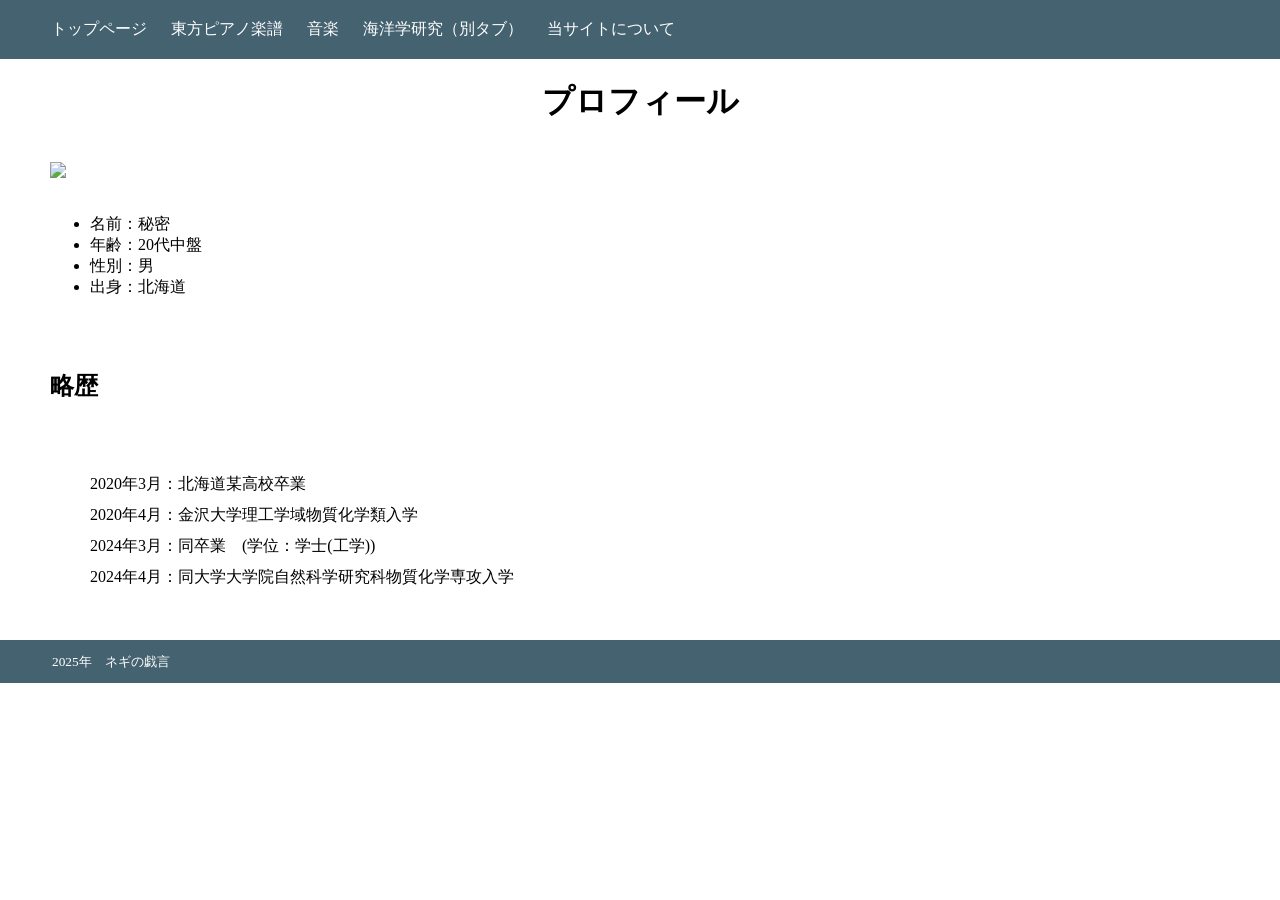
==== about.html @ 2ca79611 "Update navigation links in about.html" ====
<!DOCTYPE html>
<html lang="ja">
 <head>
   <meta charset="UTF-8">
   <title>ネギの戯言</title>
   <meta name="description" content="東方と海洋学と音楽と">
   <meta name="keywords" content="海洋,東方,ピアノ,音楽理論">
   <link rel="stylesheet" href="about.css">
 </head>
 <body>
   <header>
     <ul>
       <li><a href="index.html">トップページ</a></li>
       <li><a href="touhou.html">東方ピアノ楽譜</a></li>
       <li><a href="music.html">音楽</a></li>
       <li><a href="ocean.html">海洋学研究（別タブ）</a></li>
       <li><a href="about.html">当サイトについて</a></li>
     </ul>
   </header>
   <main>
     <h1>プロフィール</h1>
     <p>
       <img class="img1"><img src="profile.png"></img>
       <ul>
         <li>名前：秘密</li>
         <li>年齢：20代中盤</li>
         <li>性別：男</li>
         <li>出身：北海道</li>
       </ul>
     </p>
     <div class="profile">
       <h2>略歴</h2>
       <p>
         <ul>
           <li>2020年3月：北海道某高校卒業</li>
           <li>2020年4月：金沢大学理工学域物質化学類入学</li>
           <li>2024年3月：同卒業&emsp;(学位：学士(工学))</li>
           <li>2024年4月：同大学大学院自然科学研究科物質化学専攻入学</li>
         </ul>        
       </p>
     </div>
   </main>
   <footer>
     <p><small>2025年&emsp;ネギの戯言</small></p>
   </footer>
  </body>
</html>
---- about.css ----
@charset"utf-8";

body{
  font-family: 'Noto Sans JP';
  margin: 0px;
}

.mainpage{
  display: grid;
  grid-template-rows: auto 1fr auto;
  grid-template-columns: 100%;
  min-height: 95vh;
}

header{
  background-color: #456270;
  color: #ffffff;
  padding:1px;
  position: sticky;
  top: 0;
  width: 100%;
  ul{
    list-style-type: none;
    li{
      display: inline-block;
      margin: 2px 10px 2px 10px;
    }
    a{
      color: #ffffff;
      text-decoration: none;
    }
  }
}

main{
  margin-left: 50px;
  margin-right: 50px;
  h1{
    text-align: center;
  }
  p{
    display: inline-block;
    ul{
       list-style-type: none;
       a{
         text-decoration: none;
         color: #000000;
       }
     }
  }
  .img1{
    display: inline-block;
  }
}

.profile{
  ul{
    list-style-type: none;
    li{
      margin-bottom: 10px;
    }

  }
}

footer{
  background-color: #456270;
  padding: 2px;
  p{
    color: #ffffff;
    margin: 10px 50px 10px 50px;
  }
}
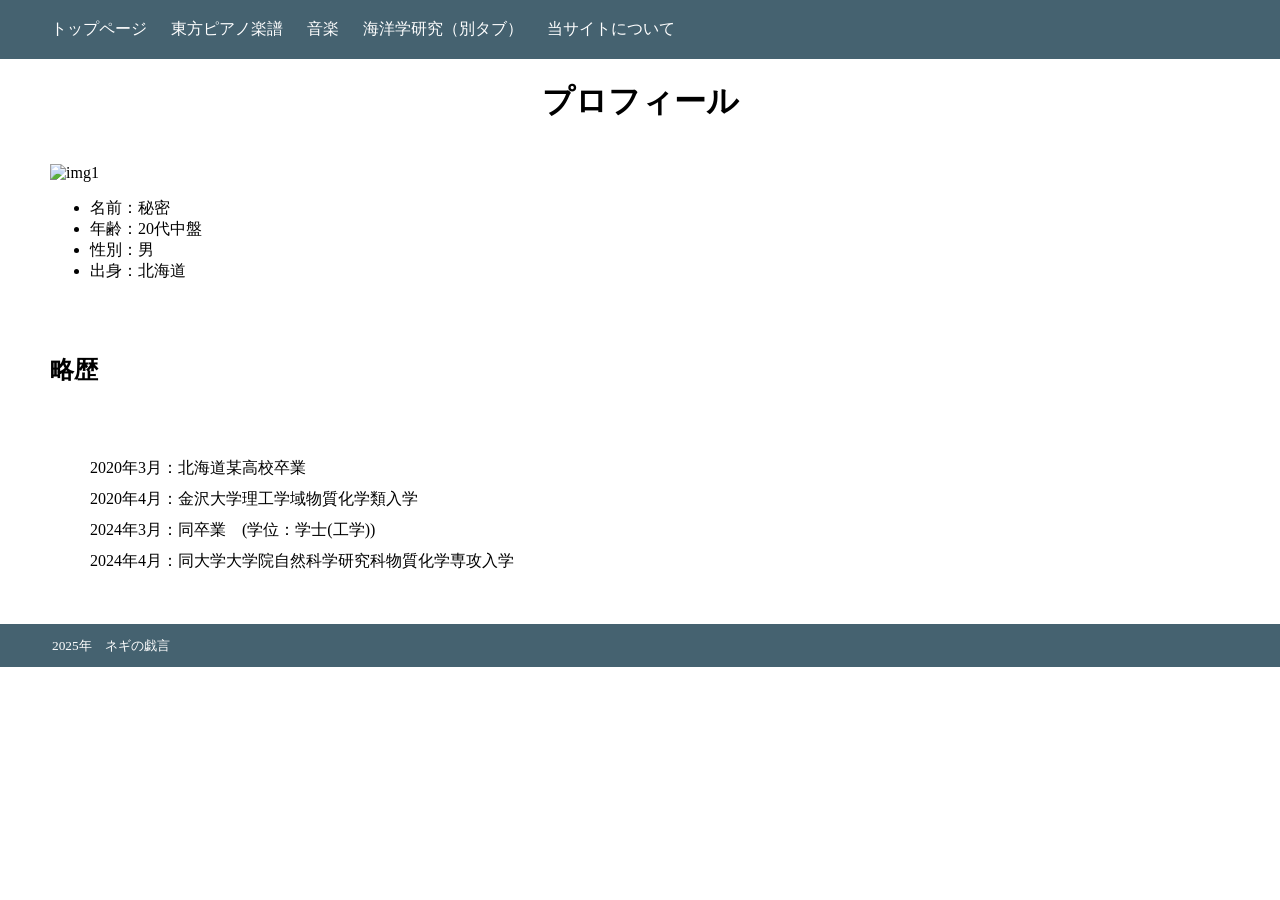
==== commit a057aab6: "Update about.html" ====
--- a/about.html
+++ b/about.html
@@ -18,9 +18,10 @@
      </ul>
    </header>
    <main>
+     <div class="aboutme">
      <h1>プロフィール</h1>
+     <img src="main/about/profile.png" alt="img1" />
      <p>
-       <img class="img1"><img src="profile.png"></img>
        <ul>
          <li>名前：秘密</li>
          <li>年齢：20代中盤</li>
@@ -28,6 +29,7 @@
          <li>出身：北海道</li>
        </ul>
      </p>
+     </div>
      <div class="profile">
        <h2>略歴</h2>
        <p>
--- a/about.css
+++ b/about.css
@@ -48,9 +48,10 @@
        }
      }
   }
-  .img1{
-    display: inline-block;
-  }
+}
+
+.img1{
+  width: 50%;
 }
 
 .profile{
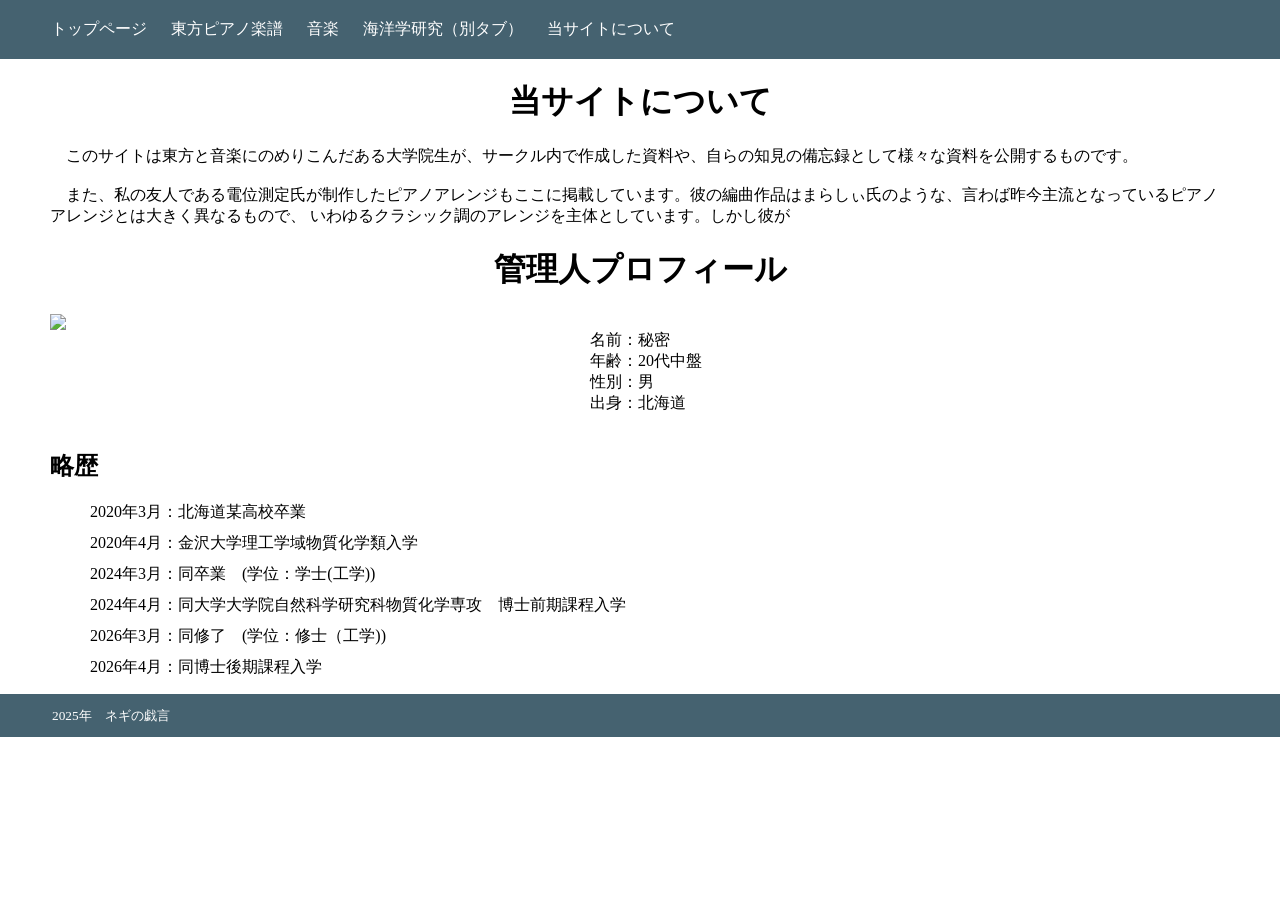
==== commit 7ebd7cf6: "Update about.html" ====
--- a/about.html
+++ b/about.html
@@ -18,9 +18,20 @@
      </ul>
    </header>
    <main>
+     <div class="aboutthis">
+     <h1>当サイトについて</h1>
+      <p>
+       &emsp;このサイトは東方と音楽にのめりこんだある大学院生が、サークル内で作成した資料や、自らの知見の備忘録として様々な資料を公開するものです。
+       <br>
+       <br>
+       &emsp;また、私の友人である電位測定氏が制作したピアノアレンジもここに掲載しています。彼の編曲作品はまらしぃ氏のような、言わば昨今主流となっているピアノアレンジとは大きく異なるもので、
+       いわゆるクラシック調のアレンジを主体としています。しかし彼が
+      </p>
+     </div>
      <div class="aboutme">
-     <h1>プロフィール</h1>
-     <img src="main/about/profile.png" alt="img1" />
+     <h1>管理人プロフィール</h1>
+     <div class="myphoto">
+     <img src="main/about/profile.png" class="img1" />
      <p>
        <ul>
          <li>名前：秘密</li>
@@ -30,6 +41,7 @@
        </ul>
      </p>
      </div>
+     </div>
      <div class="profile">
        <h2>略歴</h2>
        <p>
@@ -37,7 +49,9 @@
            <li>2020年3月：北海道某高校卒業</li>
            <li>2020年4月：金沢大学理工学域物質化学類入学</li>
            <li>2024年3月：同卒業&emsp;(学位：学士(工学))</li>
-           <li>2024年4月：同大学大学院自然科学研究科物質化学専攻入学</li>
+           <li>2024年4月：同大学大学院自然科学研究科物質化学専攻&emsp;博士前期課程入学</li>
+           <li>2026年3月：同修了&emsp;(学位：修士（工学))</li>
+           <li>2026年4月：同博士後期課程入学</li>
          </ul>        
        </p>
      </div>
--- a/about.css
+++ b/about.css
@@ -35,24 +35,33 @@
 main{
   margin-left: 50px;
   margin-right: 50px;
-  h1{
-    text-align: center;
-  }
+}
+
+.aboutthis > h1{
+  text-align: center;
+}
+
+.aboutme > h1{
+  text-align: center;
+}
+
+.myphoto{
+  display: flex;
   p{
     display: inline-block;
-    ul{
-       list-style-type: none;
-       a{
-         text-decoration: none;
-         color: #000000;
-       }
-     }
+  }
+  ul{
+    list-style-type: none;
+    a{
+      text-decoration: none;
+      color: #000000;
+    }
   }
 }
+.img1{
+  width: 500px;
+}
 
-.img1{
-  width: 50%;
-}
 
 .profile{
   ul{
